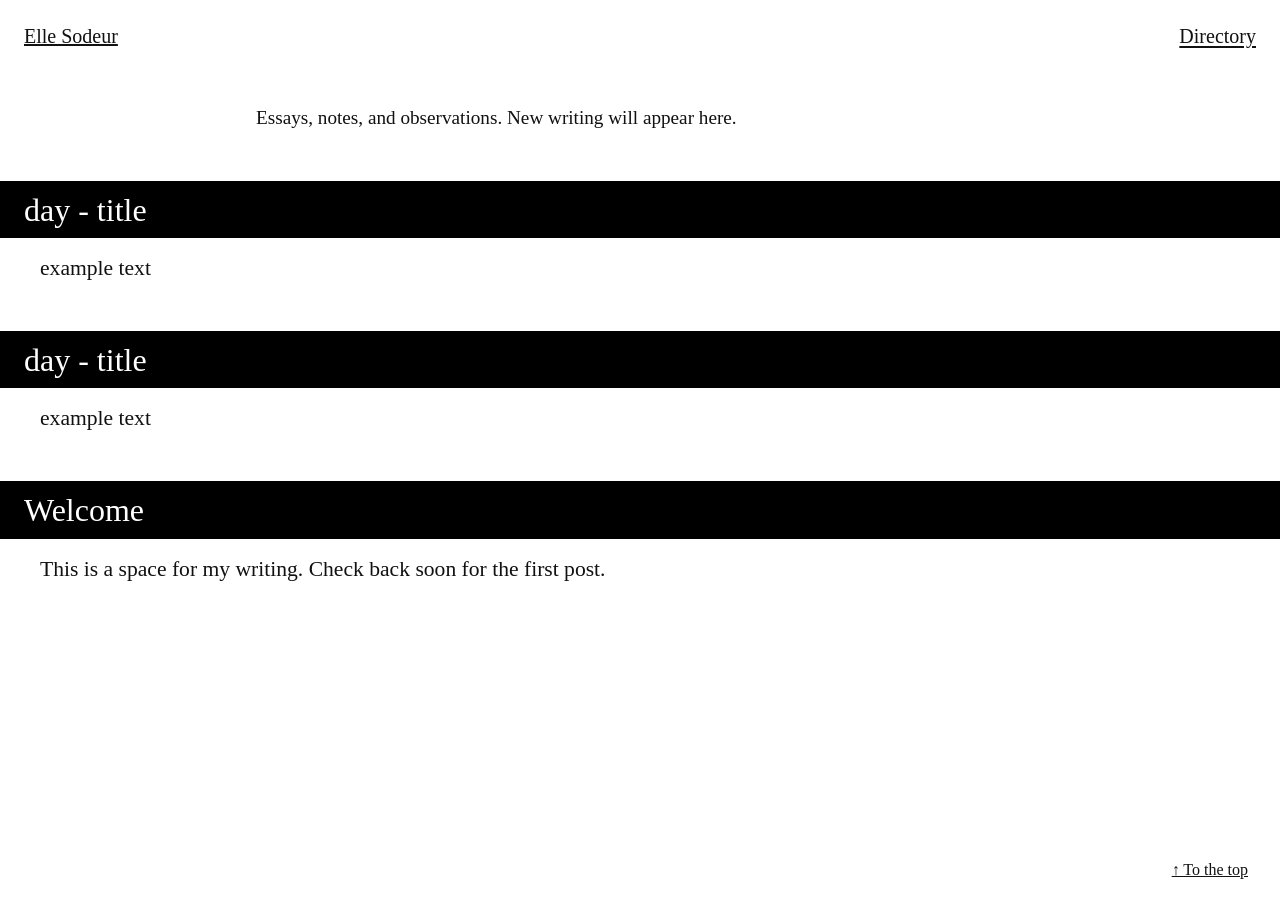
==== writing.html @ 95245809 "Branch Publish" ====
<!DOCTYPE html>
<html lang="en">
<head>
    <meta charset="UTF-8">
    <meta name="viewport" content="width=device-width, initial-scale=1.0">
    <meta name="description" content="Essays and notes by Elle Sodeur.">
    <title>Writing — Elle Sodeur</title>
    <link rel="stylesheet" href="style.css">
</head>
<body class="writing-page" id="top">
    <header class="site-header">
        <a class="site-name" href="index.html">Elle Sodeur</a>
        <details class="directory">
            <summary>Directory</summary>
            <nav aria-label="Writing directory">
                <a href="#2026-10-26">October 26, 2026 - Noticing the Small Things</a>
                <a href="#2026-10-19">October 19, 2026 - A Notebook Is a Place to Begin</a>
                <a href="#welcome">Welcome</a>
            </nav>
        </details>
    </header>

    <main class="writing-content">
        <p class="writing-intro">Essays, notes, and observations. New writing will appear here.</p>

        <article>
            <h2 id="2026-10-26">day - title</h2>
            <div class="article-body">
                <p>example text</p>
            </div>
        </article>

        <article>
            <h2 id="2026-10-19">day - title</h2>
            <div class="article-body">
                <p>example text</p>
            </div>
        </article>

        <article>
            <h2 id="welcome">Welcome</h2>
            <div class="article-body">
                <p>This is a space for my writing. Check back soon for the first post.</p>
            </div>
        </article>
    </main>

    <a class="back-to-top" href="#top">↑ To the top</a>
</body>
</html>
---- style.css ----
a {
    color: inherit;
}

.writing-link {
    display: inline-block;
    padding: 0.65rem 0.9rem;
    border: 1px solid currentColor;
    text-decoration: none;
}

.writing-link:hover,
.writing-link:focus-visible {
    color: #fff;
    background: #000;
}

.writing-page {
    margin: 0;
    color: #111;
    font-family: Georgia, "Times New Roman", serif;
}

.site-header {
    position: sticky;
    top: 0;
    z-index: 2;
    display: flex;
    justify-content: space-between;
    align-items: center;
    min-height: 4.5rem;
    padding: 0 1.5rem;
    background: #fff;
    font-size: 1.25rem;
}

.site-name {
    font-weight: normal;
}

.directory summary {
    cursor: pointer;
    text-decoration: underline;
    text-underline-offset: 0.15em;
    list-style: none;
}

.directory summary::-webkit-details-marker {
    display: none;
}

.directory nav {
    position: absolute;
    top: calc(100% - 0.5rem);
    right: 1.5rem;
    display: grid;
    gap: 0.75rem;
    width: min(24rem, calc(100vw - 3rem));
    max-height: 70vh;
    overflow-y: auto;
    padding: 1rem;
    border: 1px solid #111;
    background: #fff;
    font-size: 1rem;
}

.writing-content {
    padding: 0 1.5rem;
}

.writing-intro {
    max-width: 48rem;
    margin: 2rem auto 3rem;
    font-size: 1.2rem;
    line-height: 1.5;
}

.writing-content article {
    margin: 0 0 3rem;
}

.writing-content article h2 {
    margin: 0 -1.5rem 1rem;
    padding: 0.55rem 1.5rem;
    scroll-margin-top: 5rem;
    background: #000;
    color: #fff;
    font-size: clamp(1.4rem, 4vw, 2rem);
    font-weight: normal;
    line-height: 1.25;
}

.article-body {
    max-width: 75rem;
    margin: 0 auto;
    font-size: clamp(1.1rem, 2vw, 1.35rem);
    line-height: 1.32;
}

.article-body p {
    margin: 0 0 1.25rem;
}

.back-to-top {
    position: fixed;
    right: 1.5rem;
    bottom: 1rem;
    padding: 0.3rem 0.5rem;
    background: #fff;
}

@media (max-width: 600px) {
    .site-header {
        min-height: 3.75rem;
        padding: 0 1rem;
    }

    .directory nav {
        right: 1rem;
    }

    .writing-content {
        padding: 0 1rem;
    }

    .writing-content article h2 {
        margin-right: -1rem;
        margin-left: -1rem;
        padding-right: 1rem;
        padding-left: 1rem;
    }
}
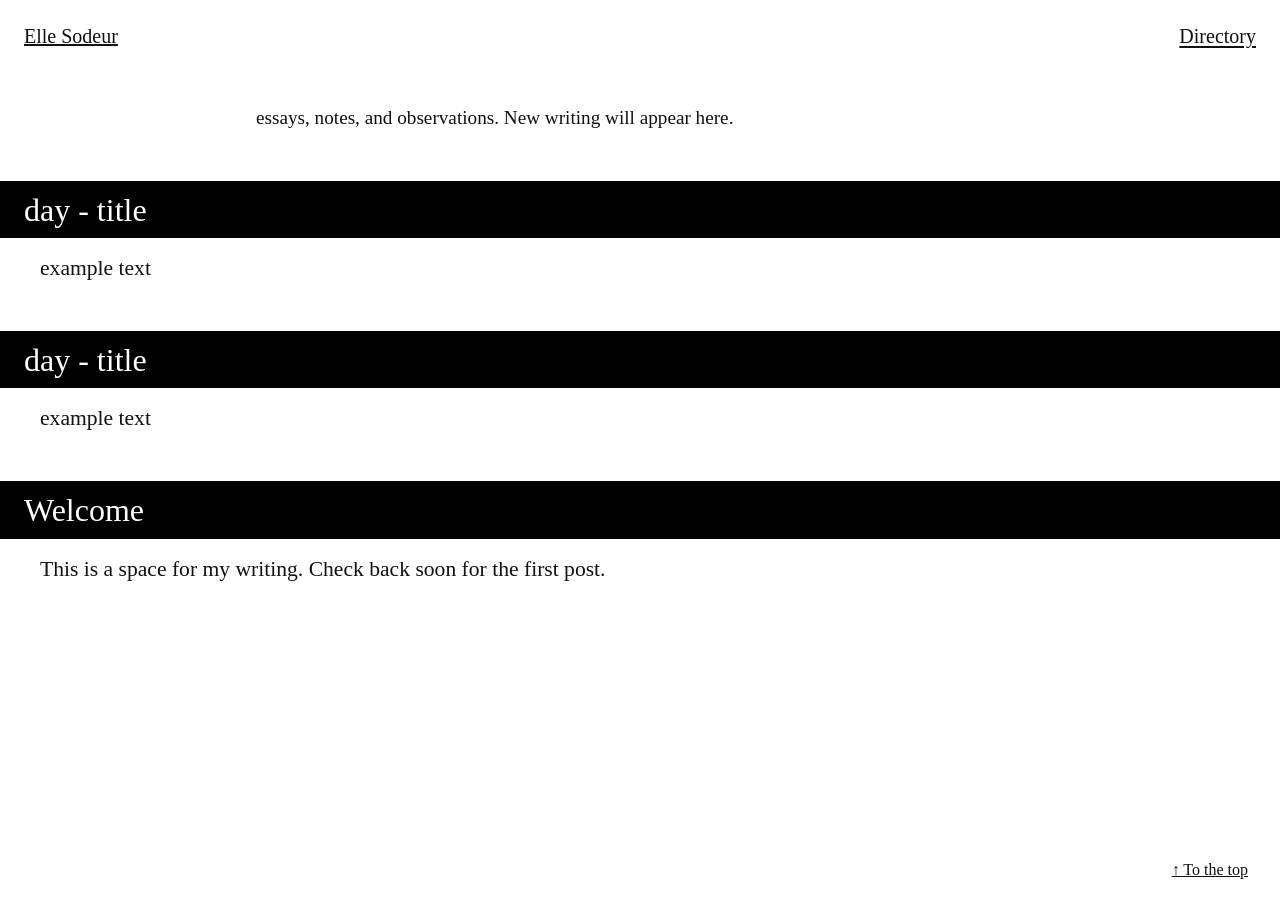
==== commit c04c699c: "adding blog posts" ====
--- a/writing.html
+++ b/writing.html
@@ -21,7 +21,7 @@
     </header>
 
     <main class="writing-content">
-        <p class="writing-intro">Essays, notes, and observations. New writing will appear here.</p>
+        <p class="writing-intro">essays, notes, and observations. New writing will appear here.</p>
 
         <article>
             <h2 id="2026-10-26">day - title</h2>
